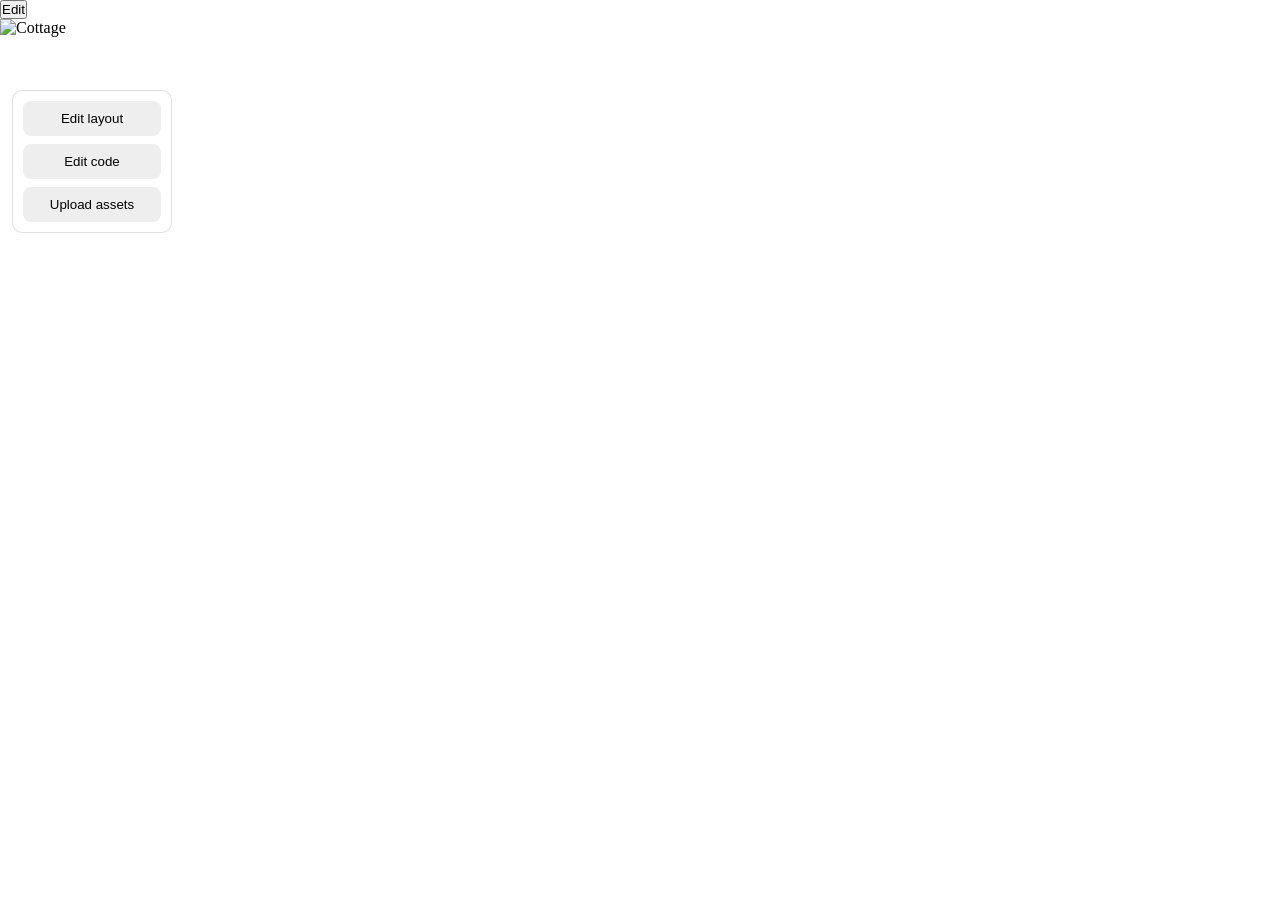
==== index.html @ 58ac6e6e "cleanup indexhtml" ====
<!DOCTYPE html>
<html lang="en">

<head>
	<!-- HEAD_START -->
	<meta charset="UTF-8" />
	<meta name="viewport" content="width=device-width, initial-scale=1.0" />
	<title>Two Moons Studio</title>
	<link rel="stylesheet" href="styles.css?v=5">
	<!-- HEAD_END -->
</head>

<body>

	<!-- EDIT_BUTTON_START -->
	<button id="editModeBtn">Edit</button>
	<!-- EDIT_BUTTON_END -->

	<!-- EDIT_MENU_START -->
<div id="editMenu" class="hidden" style="
    position: absolute;
    top: 90px;
    left: 12px;
    z-index: 9999;
    background: rgba(255,255,255,0.95);
    border: 1px solid rgba(0,0,0,0.12);
    border-radius: 10px;
    padding: 10px;
    display: flex;
    flex-direction: column;
    gap: 8px;
    min-width: 160px;">
	<button id="editLayoutOption" style="padding:10px;border-radius:8px;border:0;background:#eee;">Edit layout</button>
	<button id="editCodeOption" style="padding:10px;border-radius:8px;border:0;background:#eee;">Edit code</button>
	<button id="uploadAssetsOption" style="padding:10px;border-radius:8px;border:0;background:#eee;">Upload assets</button>
</div>
<!-- EDIT_MENU_END -->

	<!-- LAYOUT_INFO_START -->
	<div id="layoutInfo" class="layout-info hidden">
		<div class="layout-info-content"></div>
	</div>
	<!-- LAYOUT_INFO_END -->

	<!-- GRID_OVERLAY_START -->
	<div id="grid-overlay" class="grid-overlay hidden"></div>
	<!-- GRID_OVERLAY_END -->

	<!-- LANDING_CONTAINER_START -->
	<div id="landing-container" class="landing-container">
		<!-- BACKGROUND_LAYERS_START -->
		<div id="background" class="background-layer"></div>
		<div id="dusk-overlay" class="dusk-layer"></div>
		<!-- BACKGROUND_LAYERS_END -->

		<!-- COTTAGE_ELEMENTS_START -->
		<img id="cottage-small" src="spring cottage.png" class="editable-element cottage-element" data-edit-name="Cottage (small)" data-edit-icon="🏠" data-edit-view="normal" alt="Cottage">

		<img id="cottage-zoomed" src="spring cottage.png" class="editable-element cottage-element zoom-element hidden" data-edit-name="Cottage (zoomed)" data-edit-icon="🏠" data-edit-view="zoomed" alt="Cottage zoomed">
		<!-- COTTAGE_ELEMENTS_END -->

		<!-- LIGHTS_ELEMENT_START -->
		<img id="lights" src="spring cottage lights.png" class="lights-element" alt="Cottage lights">
		<!-- LIGHTS_ELEMENT_END -->

		<!-- SOLENA_ORB_START -->
		<div id="solena-orb" class="editable-element orb-element" data-edit-name="Solena Orb" data-edit-icon="✨" data-edit-view="normal">
		</div>
		<!-- SOLENA_ORB_END -->
	</div>
	<!-- LANDING_CONTAINER_END -->

	<!-- SOLENA_CHAT_START -->
	<div id="solena-chat" class="chat-overlay hidden">
		<div class="chat-container">
			<div class="chat-header">
				<div class="chat-orb-small"></div>
				<h2>Solena</h2>
				<button id="close-chat" class="close-chat-btn">✕</button>
			</div>

			<div id="chat-messages" class="chat-messages">
				<div class="message solena-message">
					<div class="message-bubble">
						Hello, dear one. I'm Solena, your companion in this creative journey. How can I help you today? ✨
					</div>
				</div>
			</div>

			<div class="chat-input-container">
				<button id="voice-input-btn" class="voice-btn">🎤</button>
				<input type="text" id="chat-input" placeholder="Type your message..." />
				<button id="send-btn" class="send-btn">Send</button>
			</div>
		</div>
	</div>
	<!-- SOLENA_CHAT_END -->

<!-- UPLOAD_UI_START -->
<div id="uploadUI" class="upload-overlay upload-hidden">
	<div class="upload-panel">
		<div class="upload-header">
			<span>📤 Upload Assets</span>
			<button id="closeUploadBtn" class="upload-close">✕</button>
		</div>
		
		<input type="file" id="fileInput" accept="image/*" style="display:none;" multiple />
		
		<button id="selectFilesBtn" class="upload-btn-secondary">
			Choose Files
		</button>
		
		<div id="fileList" class="file-list"></div>
		
		<button id="uploadBtn" class="upload-btn-primary upload-hidden">
			Upload to Firebase
		</button>
		
		<div id="uploadProgress" class="upload-progress upload-hidden">
			<div class="progress-bar">
				<div id="progressFill" class="progress-fill"></div>
			</div>
			<div id="uploadStatus" class="upload-status"></div>
		</div>
		
		<div id="uploadResults" class="upload-results upload-hidden"></div>
	</div>
</div>
<!-- UPLOAD_UI_END -->

	<!-- TAILOR_OVERLAY_START -->
	<div id="tailorOverlay" style="
      position: fixed; inset: 0;
      background: rgba(0,0,0,0.35);
      backdrop-filter: blur(8px);
      z-index: 4000;
      display: none;
      align-items: center;
      justify-content: center;
      padding: 16px;
  ">
		<div style="
        width: min(920px, 100%);
        max-height: 90vh;
        overflow: auto;
        background: rgba(255,255,255,0.98);
        border-radius: 16px;
        box-shadow: 0 20px 60px rgba(0,0,0,0.35);
        padding: 16px;
        font-family: Georgia, serif;
    ">
			<div style="display:flex; align-items:center; gap:12px; margin-bottom:12px;">
				<div style="font-size:22px; font-weight:bold;">🧵✨ Tailor</div>
				<div style="margin-left:auto; display:flex; gap:8px;">
					<button id="tailorCloseBtn" style="padding:10px 14px; border:none; border-radius:10px; background:#ff6b6b; color:white; font-weight:bold; cursor:pointer;">Close</button>
				</div>
			</div>

			<div style="font-size:13px; color:#444; line-height:1.5; margin-bottom:12px;">
				Paste your GitHub token once (it stays on this iPad). Then paste a patch JSON. Use <b>Dry Run</b> first, then <b>Commit Patch</b>.
			</div>

			<div style="display:grid; grid-template-columns: 1fr; gap:10px; margin-bottom:12px;">
				<label style="font-size:13px; font-weight:bold;">GitHub Token (fine-grained PAT)</label>
				<input id="tailorToken" type="password" placeholder="Paste token here (saved locally on this iPad)" style="padding:12px; border:2px solid rgba(180,140,255,0.35); border-radius:12px; font-size:14px; width:100%;" />
				<div style="display:flex; gap:8px; flex-wrap:wrap;">
					<button id="tailorSaveTokenBtn" style="padding:10px 14px; border:none; border-radius:10px; background:#6b4fbb; color:white; font-weight:bold; cursor:pointer;">Save Token</button>
					<button id="tailorClearTokenBtn" style="padding:10px 14px; border:none; border-radius:10px; background:#999; color:white; font-weight:bold; cursor:pointer;">Clear Token</button>
					<div id="tailorTokenStatus" style="align-self:center; font-size:13px; color:#555;"></div>
				</div>
			</div>

			<div style="display:grid; grid-template-columns: 1fr; gap:10px; margin-bottom:12px;">
				<label style="font-size:13px; font-weight:bold;">Patch JSON</label>
				<textarea id="tailorPatch" rows="10" placeholder='Example:
{
  "owner": "twomoonsonesky",
  "repo": "Twomoonsstudio",
  "branch": "main",
  "filePath": "app.js",
  "find": "setInterval(checkTimeAndSetMode, 3600000);",
  "replace": "setInterval(checkTimeAndSetMode, 60 * 1000);",
  "commitMessage": "Tailor patch: update interval"
}' style="padding:12px; border:2px solid rgba(180,140,255,0.35); border-radius:12px; font-size:14px; width:100%; font-family: ui-monospace, SFMono-Regular, Menlo, monospace;"></textarea>

				<!-- Tailor: Function Finder -->
				<div style="margin-top:16px; padding-top:16px; border-top:1px solid rgba(0,0,0,0.08);">
					<div style="font-weight:bold; margin-bottom:8px;">🧵✨ Tailor 🔍 Function Finder</div>

					<label style="font-size:12px; display:block; margin-bottom:6px;">Choose file</label>
					<select id="tailor-file" style="width:100%; padding:10px; border-radius:10px; border:1px solid rgba(0,0,0,0.15);">
						<option value="app.js" selected>JavaScript (app.js)</option>
						<option value="tools.js">JavaScript (tools.js)</option>
						<option value="index.html" disabled>HTML (coming soon)</option>
						<option value="styles.css" disabled>CSS (coming soon)</option>
					</select>

					<button id="tailor-go" style="margin-top:10px; width:100%; padding:10px; border:none; border-radius:10px;
                   background:rgba(100,150,255,0.9); color:white; font-weight:bold; cursor:pointer;">
						Functions ▾
					</button>

					<div id="tailor-output" style="margin-top:10px; font-size:12px; max-height:240px; overflow:auto;
                   background:rgba(0,0,0,0.04); padding:10px; border-radius:10px;">
					</div>
				</div>

				<div style="display:flex; gap:8px; flex-wrap:wrap;">
					<button id="tailorDryRunBtn" style="padding:10px 14px; border:none; border-radius:10px; background:#3b82f6; color:white; font-weight:bold; cursor:pointer;">Dry Run</button>
					<button id="tailorCommitBtn" style="padding:10px 14px; border:none; border-radius:10px; background:#16a34a; color:white; font-weight:bold; cursor:pointer;">Commit Patch</button>
				</div>
			</div>

			<div style="font-size:12px; color:#444; margin-bottom:6px;"><b>Result</b></div>
			<pre id="tailorResult" style="
          white-space: pre-wrap;
          background: rgba(0,0,0,0.06);
          padding: 12px;
          border-radius: 12px;
          font-size: 12px;
          line-height: 1.4;
          font-family: ui-monospace, SFMono-Regular, Menlo, monospace;
          min-height: 80px;
      "></pre>
		</div>
	</div>
	<!-- TAILOR_OVERLAY_END -->

	<!-- SCRIPTS_START -->
	<!-- IMPORTANT: tools.js first, then app.js -->
	<script type="module" src="tools.js?v=5"></script>
	<script type="module" src="app.js?v=5"></script>
	<!-- SCRIPTS_END -->
</body>

</html>
---- styles.css ----
/* Two Moon Studio - Image-Based Visual Editor */

/* GLOBAL_STYLES_START */
* {
    margin: 0;
    padding: 0;
    box-sizing: border-box;
}

body {
    font-family: 'Georgia', serif;
    overflow: hidden;
    width: 100vw;
    height: 100vh;
}
/* GLOBAL_STYLES_END */

/* LANDING_CONTAINER_START */
.landing-container {
    position: relative;
    width: 100%;
    height: 100%;
    overflow: hidden;
}
/* LANDING_CONTAINER_END */

/* BACKGROUND_LAYERS_START */
/* Background Layer */
.background-layer {
    position: absolute;
    top: 0;
    left: 0;
    width: 100%;
    height: 100%;
    background-image: url('spring background.png');
    background-size: cover;
    background-position: center;
    z-index: 1;
    transition: opacity 0.5s ease, filter 0.3s ease;
}

.background-layer.faded {
    opacity: 0.65;
    filter: blur(3px);
}

/* Dusk Layer */
.dusk-layer {
    position: absolute;
    top: 0;
    left: 0;
    width: 100%;
    height: 100%;
    background-color: rgba(25, 35, 60, 0.7);
    z-index: 11;
    opacity: 0;
    pointer-events: none;
    transition: opacity 1s ease;
}

.dusk-layer.active {
    opacity: 1;
}
/* BACKGROUND_LAYERS_END */

/* EDITABLE_ELEMENTS_START */
.editable-element {
    position: absolute;
    cursor: pointer;
    user-select: none;
}
/* EDITABLE_ELEMENTS_END */

/* COTTAGE_STYLES_START */
/* Cottage Images */
.cottage-element {
    z-index: 2;
    transition: opacity 0.5s ease;
}

#cottage-small {
    z-index: 2;
}

#cottage-zoomed {
    z-index: 10;
    opacity: 0;
    pointer-events: none;
    transform-origin: center center;
}

#cottage-zoomed.zooming {
    transition: all 0.6s cubic-bezier(0.4, 0, 0.2, 1);
    opacity: 1;
    pointer-events: all;
}

#cottage-zoomed.active {
    opacity: 1;
    pointer-events: all;
}

#cottage-zoomed.hidden {
    visibility: hidden;
    opacity: 0;
}
/* COTTAGE_STYLES_END */

/* LIGHTS_STYLES_START */
/* Lights */
.lights-element {
    position: absolute;
    z-index: 12;
    opacity: 0;
    pointer-events: none;
    /* Only animate fade. Never animate position/size (prevents lag). */
    transition: left 0.6s ease, top 0.6s ease, width 0.6s ease, height 0.6s ease, opacity 1s ease;
    will-change: left, top, width, height, opacity;
}

.lights-element.active {
    opacity: 1;
}
/* LIGHTS_STYLES_END */

/* ORB_STYLES_START */
/* Orb (CSS gradient) */
.orb-element {
    border-radius: 50%;
    z-index: 13;
    background: radial-gradient(
        circle at 35% 35%,
        rgba(255, 255, 255, 1) 0%,
        rgba(255, 250, 200, 0.95) 8%,
        rgba(255, 220, 255, 0.9) 15%,
        rgba(200, 255, 255, 0.85) 25%,
        rgba(255, 255, 150, 0.8) 35%,
        rgba(255, 200, 255, 0.7) 45%,
        rgba(150, 220, 255, 0.6) 55%,
        rgba(255, 255, 180, 0.5) 65%,
        rgba(220, 180, 255, 0.4) 75%,
        rgba(180, 240, 255, 0.3) 85%,
        rgba(255, 255, 255, 0.1) 100%
    );
    box-shadow: 
        0 0 30px rgba(255, 255, 255, 0.8),
        0 0 60px rgba(255, 250, 200, 0.7),
        0 0 90px rgba(220, 200, 255, 0.5),
        0 0 120px rgba(200, 255, 255, 0.4),
        inset 0 0 40px rgba(255, 255, 255, 0.6);
    animation: orb-glow 3s ease-in-out infinite;
    transition: opacity 0.3s ease, filter 0.3s ease;
}

@keyframes orb-glow {
    0%, 100% {
        box-shadow: 
            0 0 30px rgba(255, 255, 255, 0.8),
            0 0 60px rgba(255, 250, 200, 0.7),
            0 0 90px rgba(220, 200, 255, 0.5),
            0 0 120px rgba(200, 255, 255, 0.4),
            inset 0 0 40px rgba(255, 255, 255, 0.6);
    }
    50% {
        box-shadow: 
            0 0 40px rgba(255, 255, 255, 0.9),
            0 0 80px rgba(255, 250, 200, 0.8),
            0 0 120px rgba(220, 200, 255, 0.6),
            0 0 160px rgba(200, 255, 255, 0.5),
            inset 0 0 50px rgba(255, 255, 255, 0.7);
    }
}

.orb-element.faded {
    opacity: 0.65;
    filter: blur(3px);
}
/* ORB_STYLES_END */

/* EDIT_MODE_STYLES_START */
.edit-mode-button {
    position: fixed;
    top: 20px;
    right: 20px;
    padding: 12px 24px;
    background: rgba(100, 150, 255, 0.9);
    color: white;
    border: none;
    border-radius: 8px;
    font-size: 14px;
    font-weight: bold;
    cursor: pointer;
    z-index: 2000;
    box-shadow: 0 4px 8px rgba(0, 0, 0, 0.2);
    transition: all 0.3s ease;
}

.edit-mode-button:hover {
    background: rgba(100, 150, 255, 1);
    transform: scale(1.05);
}

.edit-mode-button.active {
    background: rgba(255, 150, 100, 0.9);
}

/* Grid Overlay */
.grid-overlay {
    position: absolute;
    top: 0;
    left: 0;
    width: 100%;
    height: 100%;
    background-image: 
        repeating-linear-gradient(0deg, rgba(100, 150, 255, 0.1) 0px, rgba(100, 150, 255, 0.1) 1px, transparent 1px, transparent 50px),
        repeating-linear-gradient(90deg, rgba(100, 150, 255, 0.1) 0px, rgba(100, 150, 255, 0.1) 1px, transparent 1px, transparent 50px);
    pointer-events: none;
    z-index: 1500;
}

.grid-overlay.hidden {
    display: none;
}

/* Editable elements in edit mode */
.editable-element.edit-mode {
    cursor: move;
    outline: 3px dashed rgba(100, 150, 255, 0.6);
    outline-offset: 4px;
    z-index: 1600 !important;
}

.editable-element.edit-mode:hover {
    outline: 3px solid rgba(100, 200, 255, 0.9);
}

/* Layout Info Panel */
.layout-info {
    position: fixed;
    top: 70px;
    right: 20px;
    background: rgba(255, 255, 255, 0.98);
    padding: 20px;
    border-radius: 12px;
    box-shadow: 0 8px 20px rgba(0, 0, 0, 0.3);
    z-index: 2000;
    font-size: 13px;
    max-width: 320px;
    max-height: 80vh;
    overflow-y: auto;
}

.layout-info.hidden {
    display: none;
}

.layout-info-content {
    line-height: 1.6;
}
/* EDIT_MODE_STYLES_END */

/* CHAT_INTERFACE_START */
.chat-overlay {
    position: fixed;
    top: 0;
    left: 0;
    width: 100%;
    height: 100%;
    background: rgba(0, 0, 0, 0.3);
    backdrop-filter: blur(8px);
    z-index: 3000;
    display: flex;
    align-items: center;
    justify-content: center;
    opacity: 0;
    transition: opacity 0.3s ease;
    pointer-events: none;
}

.chat-overlay.active {
    opacity: 1;
    pointer-events: all;
}

.chat-overlay.hidden {
    display: none;
}

.chat-container {
    width: 400px;
    height: 500px;
    background: linear-gradient(135deg, 
        rgba(255, 250, 220, 0.95) 0%,
        rgba(255, 240, 245, 0.95) 25%,
        rgba(240, 248, 255, 0.95) 50%,
        rgba(245, 255, 250, 0.95) 75%,
        rgba(255, 250, 240, 0.95) 100%
    );
    border-radius: 20px;
    box-shadow: 0 20px 60px rgba(0, 0, 0, 0.3);
    display: flex;
    flex-direction: column;
    overflow: hidden;
    transition: transform 0.3s ease;
    cursor: move;
}

.chat-header {
    background: linear-gradient(135deg,
        rgba(255, 240, 200, 0.9) 0%,
        rgba(255, 220, 240, 0.9) 50%,
        rgba(220, 240, 255, 0.9) 100%
    );
    padding: 15px 20px;
    display: flex;
    align-items: center;
    gap: 12px;
    border-bottom: 1px solid rgba(200, 180, 220, 0.3);
}

.chat-orb-small {
    width: 35px;
    height: 35px;
    border-radius: 50%;
    background: radial-gradient(
        circle at 35% 35%,
        rgba(255, 255, 255, 1) 0%,
        rgba(255, 250, 200, 0.95) 15%,
        rgba(255, 220, 255, 0.9) 30%,
        rgba(200, 255, 255, 0.8) 50%,
        rgba(255, 255, 180, 0.6) 70%,
        rgba(220, 180, 255, 0.4) 85%,
        rgba(255, 255, 255, 0.1) 100%
    );
    box-shadow: 
        0 0 15px rgba(255, 255, 255, 0.6),
        0 0 30px rgba(255, 250, 200, 0.5),
        inset 0 0 20px rgba(255, 255, 255, 0.4);
    animation: chat-orb-glow 3s ease-in-out infinite;
}

@keyframes chat-orb-glow {
    0%, 100% {
        box-shadow: 
            0 0 15px rgba(255, 255, 255, 0.6),
            0 0 30px rgba(255, 250, 200, 0.5),
            inset 0 0 20px rgba(255, 255, 255, 0.4);
    }
    50% {
        box-shadow: 
            0 0 20px rgba(255, 255, 255, 0.8),
            0 0 40px rgba(255, 250, 200, 0.7),
            inset 0 0 25px rgba(255, 255, 255, 0.6);
    }
}

.chat-header h2 {
    flex: 1;
    font-size: 20px;
    font-weight: 600;
    background: linear-gradient(135deg, #FFD700 0%, #FF69B4 50%, #87CEEB 100%);
    -webkit-background-clip: text;
    -webkit-text-fill-color: transparent;
    background-clip: text;
}

.close-chat-btn {
    background: rgba(255, 100, 100, 0.8);
    color: white;
    border: none;
    width: 32px;
    height: 32px;
    border-radius: 50%;
    font-size: 18px;
    cursor: pointer;
    display: flex;
    align-items: center;
    justify-content: center;
    transition: all 0.2s ease;
}

.close-chat-btn:hover {
    background: rgba(255, 100, 100, 1);
    transform: scale(1.1);
}

.chat-messages {
    flex: 1;
    padding: 20px;
    overflow-y: auto;
    display: flex;
    flex-direction: column;
    gap: 12px;
}

.message {
    display: flex;
    gap: 8px;
}

.solena-message {
    justify-content: flex-start;
}

.user-message {
    justify-content: flex-end;
}

.message-bubble {
    max-width: 75%;
    padding: 12px 16px;
    border-radius: 18px;
    font-size: 14px;
    line-height: 1.5;
}

.solena-message .message-bubble {
    background: linear-gradient(135deg,
        rgba(255, 240, 200, 0.9) 0%,
        rgba(255, 230, 240, 0.9) 50%,
        rgba(230, 245, 255, 0.9) 100%
    );
    color: #444;
    border: 1px solid rgba(200, 180, 220, 0.3);
}

.user-message .message-bubble {
    background: linear-gradient(135deg,
        rgba(180, 200, 255, 0.9) 0%,
        rgba(200, 180, 255, 0.9) 100%
    );
    color: white;
}

.chat-input-container {
    padding: 15px 20px;
    background: linear-gradient(135deg,
        rgba(250, 245, 240, 0.95) 0%,
        rgba(245, 240, 250, 0.95) 100%
    );
    border-top: 1px solid rgba(200, 180, 220, 0.3);
    display: flex;
    gap: 10px;
    align-items: center;
}

.voice-btn {
    width: 40px;
    height: 40px;
    border: none;
    background: linear-gradient(135deg,
        rgba(255, 200, 150, 0.8) 0%,
        rgba(255, 150, 200, 0.8) 100%
    );
    border-radius: 50%;
    font-size: 18px;
    cursor: pointer;
    transition: all 0.2s ease;
}

.voice-btn:hover {
    transform: scale(1.1);
}

#chat-input {
    flex: 1;
    padding: 10px 15px;
    border: 2px solid rgba(200, 180, 220, 0.3);
    border-radius: 20px;
    font-size: 14px;
    outline: none;
    background: rgba(255, 255, 255, 0.9);
    transition: all 0.2s ease;
}

#chat-input:focus {
    border-color: rgba(180, 140, 255, 0.6);
    background: rgba(255, 255, 255, 1);
}

.send-btn {
    padding: 10px 20px;
    background: linear-gradient(135deg,
        rgba(150, 200, 255, 0.9) 0%,
        rgba(180, 150, 255, 0.9) 100%
    );
    color: white;
    border: none;
    border-radius: 20px;
    font-size: 14px;
    font-weight: 600;
    cursor: pointer;
    transition: all 0.2s ease;
}

.send-btn:hover {
    transform: scale(1.05);
    box-shadow: 0 4px 12px rgba(150, 180, 255, 0.4);
}
/* CHAT_INTERFACE_END */

/* UPLOAD_UI_START */
.upload-hidden {
    display: none !important;
}

.upload-overlay {
    position: fixed;
    top: 0;
    left: 0;
    width: 100%;
    height: 100%;
    background: rgba(0, 0, 0, 0.3);
    backdrop-filter: blur(8px);
    z-index: 3500;
    display: flex;
    align-items: center;
    justify-content: center;
    opacity: 0;
    transition: opacity 0.3s ease;
    pointer-events: none;
}

.upload-overlay.active {
    opacity: 1;
    pointer-events: all;
}

.upload-overlay.upload-hidden {
    display: none;
}

.upload-panel {
    width: 90%;
    max-width: 500px;
    max-height: 80vh;
    background: rgba(255, 255, 255, 0.98);
    border-radius: 20px;
    box-shadow: 0 20px 60px rgba(0, 0, 0, 0.3);
    overflow: hidden;
    display: flex;
    flex-direction: column;
}

.upload-header {
    background: linear-gradient(135deg,
        rgba(150, 200, 255, 0.9) 0%,
        rgba(180, 150, 255, 0.9) 100%);
    padding: 15px 20px;
    display: flex;
    justify-content: space-between;
    align-items: center;
    color: white;
    font-weight: 600;
}

.upload-close {
    background: rgba(255, 100, 100, 0.8);
    color: white;
    border: none;
    width: 32px;
    height: 32px;
    border-radius: 50%;
    font-size: 18px;
    cursor: pointer;
    transition: all 0.2s ease;
}

.upload-close:hover {
    background: rgba(255, 100, 100, 1);
    transform: scale(1.1);
}

.upload-btn-secondary,
.upload-btn-primary {
    padding: 12px 24px;
    border: none;
    border-radius: 12px;
    font-size: 14px;
    font-weight: 600;
    cursor: pointer;
    transition: all 0.2s ease;
    margin: 10px 20px;
}

.upload-btn-secondary {
    background: rgba(200, 200, 200, 0.8);
    color: #333;
}

.upload-btn-primary {
    background: linear-gradient(135deg,
        rgba(150, 200, 255, 0.9) 0%,
        rgba(180, 150, 255, 0.9) 100%);
    color: white;
}

.upload-btn-primary:hover,
.upload-btn-secondary:hover {
    transform: scale(1.05);
}

.file-list {
    padding: 10px 20px;
    max-height: 300px;
    overflow-y: auto;
}

.file-item {
    padding: 8px;
    background: rgba(0, 0, 0, 0.05);
    margin-bottom: 6px;
    border-radius: 6px;
    font-size: 13px;
}

.upload-progress {
    padding: 10px 20px;
}

.progress-bar {
    width: 100%;
    height: 20px;
    background: rgba(0, 0, 0, 0.1);
    border-radius: 10px;
    overflow: hidden;
}

.progress-fill {
    height: 100%;
    background: linear-gradient(90deg,
        rgba(150, 200, 255, 0.9) 0%,
        rgba(180, 150, 255, 0.9) 100%);
    transition: width 0.3s ease;
    width: 0%;
}

.upload-status {
    margin-top: 8px;
    font-size: 13px;
    color: #666;
}

.upload-results {
    padding: 10px 20px;
    max-height: 150px;
    overflow-y: auto;
}
/* UPLOAD_UI_END */
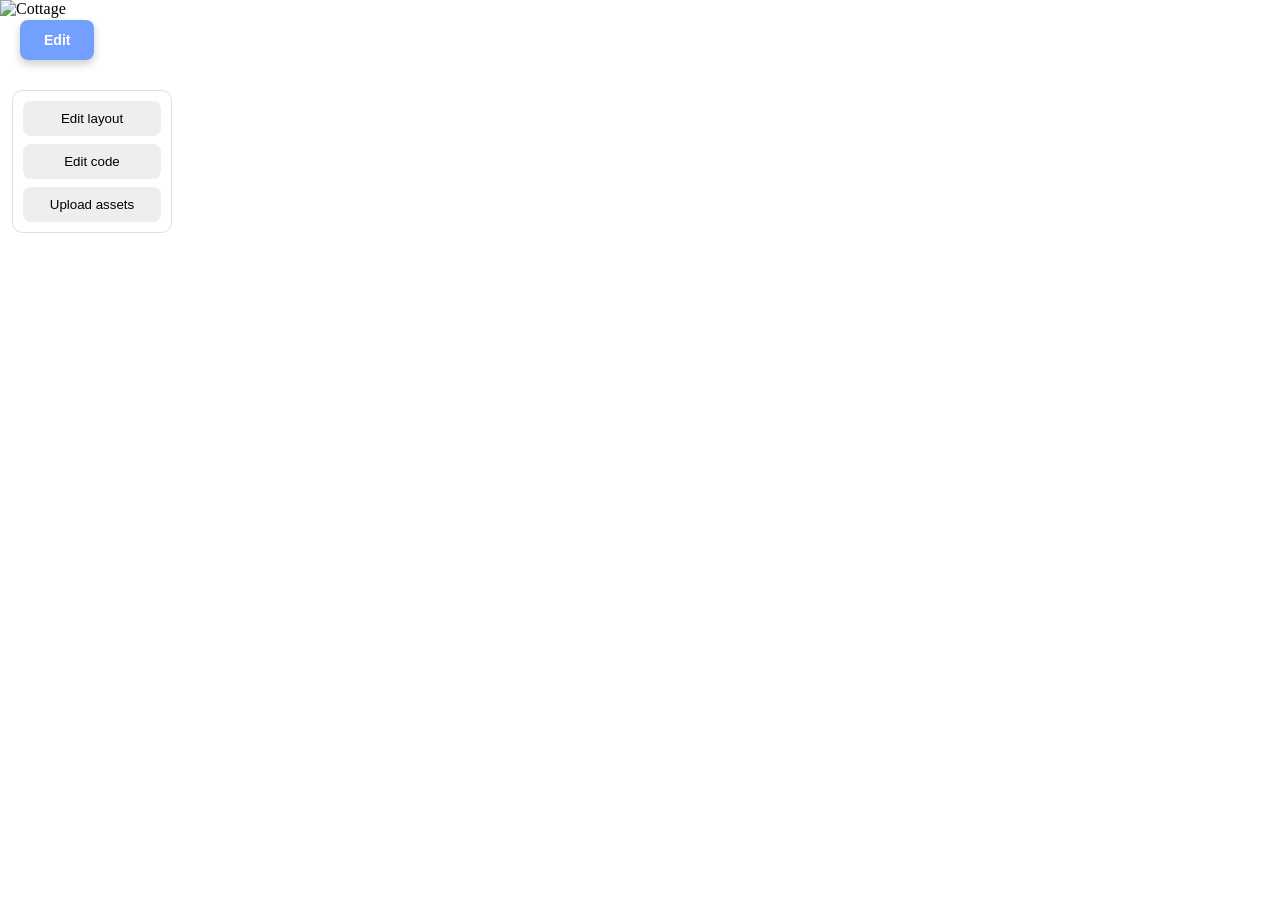
==== commit b0a994b5: "remove edit button" ====
--- a/index.html
+++ b/index.html
@@ -17,7 +17,7 @@
 	<!-- EDIT_BUTTON_END -->
 
 	<!-- EDIT_MENU_START -->
-<div id="editMenu" class="hidden" style="
+<div id="editMenu"  style="
     position: absolute;
     top: 90px;
     left: 12px;
--- a/styles.css
+++ b/styles.css
@@ -178,6 +178,38 @@
 /* ORB_STYLES_END */
 
 /* EDIT_MODE_STYLES_START */
+/* Hidden class */
+.hidden {
+    display: none !important;
+}
+
+/* Edit Mode Button */
+#editModeBtn {
+    position: fixed;
+    top: 20px;
+    left: 20px;
+    padding: 12px 24px;
+    background: rgba(100, 150, 255, 0.9);
+    color: white;
+    border: none;
+    border-radius: 8px;
+    font-size: 14px;
+    font-weight: bold;
+    cursor: pointer;
+    z-index: 2000;
+    box-shadow: 0 4px 8px rgba(0, 0, 0, 0.2);
+    transition: all 0.3s ease;
+}
+
+#editModeBtn:hover {
+    background: rgba(100, 150, 255, 1);
+    transform: scale(1.05);
+}
+
+#editModeBtn.active {
+    background: rgba(255, 150, 100, 0.9);
+}
+
 .edit-mode-button {
     position: fixed;
     top: 20px;
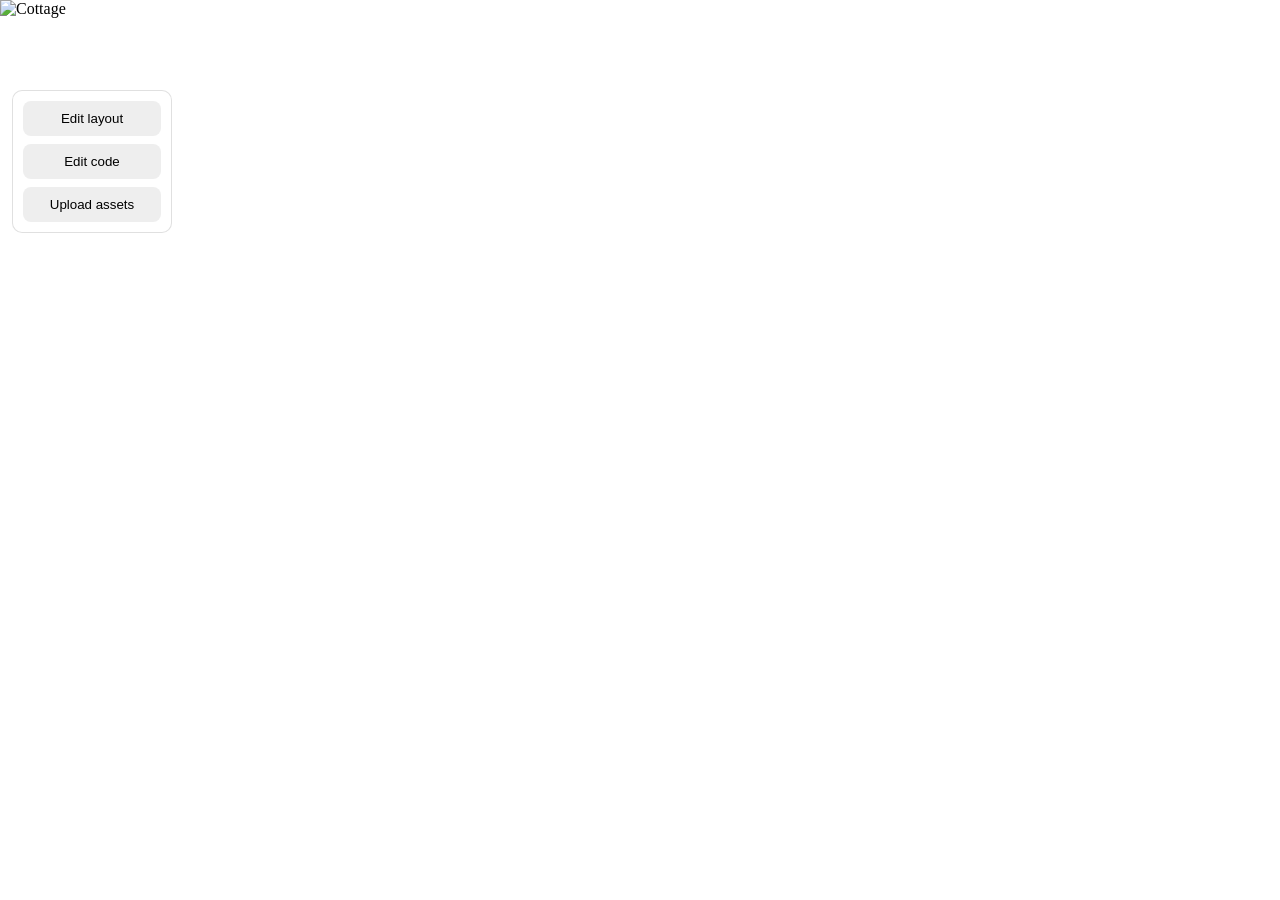
==== commit 35d07327: "Tailor: replace section EDIT_BUTTON" ====
--- a/index.html
+++ b/index.html
@@ -13,8 +13,8 @@
 <body>
 
 	<!-- EDIT_BUTTON_START -->
-	<button id="editModeBtn">Edit</button>
-	<!-- EDIT_BUTTON_END -->
+<!-- Button removed - using 3-button menu instead -->
+<!-- EDIT_BUTTON_END -->
 
 	<!-- EDIT_MENU_START -->
 <div id="editMenu"  style="
@@ -54,9 +54,9 @@
 		<!-- BACKGROUND_LAYERS_END -->
 
 		<!-- COTTAGE_ELEMENTS_START -->
-		<img id="cottage-small" src="spring cottage.png" class="editable-element cottage-element" data-edit-name="Cottage (small)" data-edit-icon="🏠" data-edit-view="normal" alt="Cottage">
-
-		<img id="cottage-zoomed" src="spring cottage.png" class="editable-element cottage-element zoom-element hidden" data-edit-name="Cottage (zoomed)" data-edit-icon="🏠" data-edit-view="zoomed" alt="Cottage zoomed">
+		<img id="cottage-small" src="spring cottage.png" class="editable-element cottage-element" data-edit-name="Cottage (small)" data-edit-icon="ð " data-edit-view="normal" alt="Cottage">
+
+		<img id="cottage-zoomed" src="spring cottage.png" class="editable-element cottage-element zoom-element hidden" data-edit-name="Cottage (zoomed)" data-edit-icon="ð " data-edit-view="zoomed" alt="Cottage zoomed">
 		<!-- COTTAGE_ELEMENTS_END -->
 
 		<!-- LIGHTS_ELEMENT_START -->
@@ -64,7 +64,7 @@
 		<!-- LIGHTS_ELEMENT_END -->
 
 		<!-- SOLENA_ORB_START -->
-		<div id="solena-orb" class="editable-element orb-element" data-edit-name="Solena Orb" data-edit-icon="✨" data-edit-view="normal">
+		<div id="solena-orb" class="editable-element orb-element" data-edit-name="Solena Orb" data-edit-icon="â¨" data-edit-view="normal">
 		</div>
 		<!-- SOLENA_ORB_END -->
 	</div>
@@ -76,19 +76,19 @@
 			<div class="chat-header">
 				<div class="chat-orb-small"></div>
 				<h2>Solena</h2>
-				<button id="close-chat" class="close-chat-btn">✕</button>
+				<button id="close-chat" class="close-chat-btn">â</button>
 			</div>
 
 			<div id="chat-messages" class="chat-messages">
 				<div class="message solena-message">
 					<div class="message-bubble">
-						Hello, dear one. I'm Solena, your companion in this creative journey. How can I help you today? ✨
+						Hello, dear one. I'm Solena, your companion in this creative journey. How can I help you today? â¨
 					</div>
 				</div>
 			</div>
 
 			<div class="chat-input-container">
-				<button id="voice-input-btn" class="voice-btn">🎤</button>
+				<button id="voice-input-btn" class="voice-btn">ð¤</button>
 				<input type="text" id="chat-input" placeholder="Type your message..." />
 				<button id="send-btn" class="send-btn">Send</button>
 			</div>
@@ -100,8 +100,8 @@
 <div id="uploadUI" class="upload-overlay upload-hidden">
 	<div class="upload-panel">
 		<div class="upload-header">
-			<span>📤 Upload Assets</span>
-			<button id="closeUploadBtn" class="upload-close">✕</button>
+			<span>ð¤ Upload Assets</span>
+			<button id="closeUploadBtn" class="upload-close">â</button>
 		</div>
 		
 		<input type="file" id="fileInput" accept="image/*" style="display:none;" multiple />
@@ -150,7 +150,7 @@
         font-family: Georgia, serif;
     ">
 			<div style="display:flex; align-items:center; gap:12px; margin-bottom:12px;">
-				<div style="font-size:22px; font-weight:bold;">🧵✨ Tailor</div>
+				<div style="font-size:22px; font-weight:bold;">ð§µâ¨ Tailor</div>
 				<div style="margin-left:auto; display:flex; gap:8px;">
 					<button id="tailorCloseBtn" style="padding:10px 14px; border:none; border-radius:10px; background:#ff6b6b; color:white; font-weight:bold; cursor:pointer;">Close</button>
 				</div>
@@ -185,7 +185,7 @@
 
 				<!-- Tailor: Function Finder -->
 				<div style="margin-top:16px; padding-top:16px; border-top:1px solid rgba(0,0,0,0.08);">
-					<div style="font-weight:bold; margin-bottom:8px;">🧵✨ Tailor 🔍 Function Finder</div>
+					<div style="font-weight:bold; margin-bottom:8px;">ð§µâ¨ Tailor ð Function Finder</div>
 
 					<label style="font-size:12px; display:block; margin-bottom:6px;">Choose file</label>
 					<select id="tailor-file" style="width:100%; padding:10px; border-radius:10px; border:1px solid rgba(0,0,0,0.15);">
@@ -197,7 +197,7 @@
 
 					<button id="tailor-go" style="margin-top:10px; width:100%; padding:10px; border:none; border-radius:10px;
                    background:rgba(100,150,255,0.9); color:white; font-weight:bold; cursor:pointer;">
-						Functions ▾
+						Functions â¾
 					</button>
 
 					<div id="tailor-output" style="margin-top:10px; font-size:12px; max-height:240px; overflow:auto;
